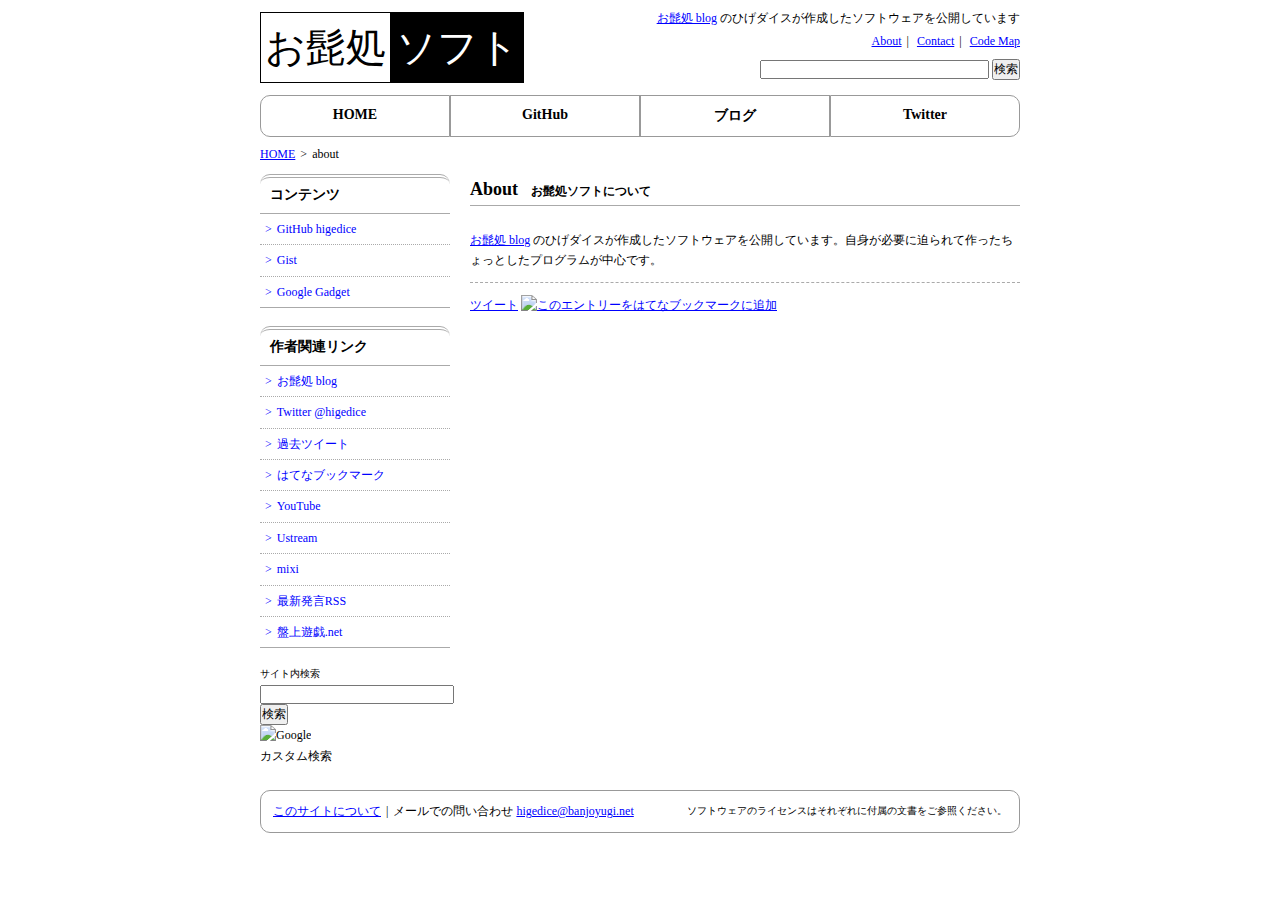
==== about.html @ 169e9191 "The first commit." ====
<!DOCTYPE html>
<html lang="ja">
<head>
	<meta charset="utf-8" />
	<title>お髭処ソフト</title>
	<meta name="keywords" content="ソフト, ソフトウェア, アプリ, bookmarklet, コマンドプロンプト" />
	<meta name="description" content="お髭処 blog のひげダイスが作成したソフトウェアを公開しています。" />
	<link rel="stylesheet" media="screen, tv, print" href="common/css/reset.css" />
	<link rel="stylesheet" media="screen, tv, print" href="common/css/global.css" />
	<link rel="stylesheet" media="screen, tv, print" href="common/css/individual.css" />
	<link rel="stylesheet" media="print" href="common/css/print.css" />
	<!--[if lt IE 9]><script src="http://html5shiv.googlecode.com/svn/trunk/html5.js"></script><![endif]-->
</head>
<body>
<!--========== header_global ==========-->
<header id="header_global" class="clr">
<hgroup>
	<h1 id="logo"><a href="/" style="text-decoration: none;"><span style="background-color: white; color: black; padding: 0.3em 0.1em; border: 1px solid black;">お髭処</span><span style="background-color: black; color: white; padding: 0.3em 0.1em; border: 1px solid black;">ソフト</span></a></h1>
	<h2 id="tagline"><a href="http://d.hatena.ne.jp/higedice/">お髭処 blog</a> のひげダイスが作成したソフトウェアを公開しています</h2>
</hgroup>

<nav id="nav_header_function">
	<h1>お問い合わせ、サイトマップ、サイト内検索のリンク集</h1>
	<ul>
		<li><a href="about.html">About</a></li>
		<li><a href="http://d.hatena.ne.jp/higedice/about">Contact</a></li>
		<li><a href="https://github.com/higedice">Code Map</a></li>
	</ul>

<!-- Google CSE -->
<form action="http://www.google.co.jp/cse" id="cse-search-box">
  <div>
    <input type="hidden" name="cx" value="partner-pub-7145202845742124:5567689728" />
    <input type="hidden" name="ie" value="UTF-8" />
    <input type="text" name="q" size="30" />
    <input type="submit" name="sa" value="検索" />
  </div>
</form>

<script type="text/javascript" src="http://www.google.co.jp/coop/cse/brand?form=cse-search-box&amp;lang=ja"></script>
<!-- /Google CSE -->

</nav>
</header>
<!--========== /header_global ==========-->




<!--========== nav_global ==========-->
<nav id="nav_global" class="clr">
	<h1>主要なカテゴリーのリンク集</h1>
	<ul>
		<li><a href="/">HOME</a></li>
		<li><a href="http://higedice.github.io/">GitHub</a></li>
		<li><a href="http://d.hatena.ne.jp/higedice/">ブログ</a></li>
		<li><a href="http://twitter.com/higedice">Twitter</a></li>
	</ul>
</nav>
<!--========== /nav_global ==========-->




<!--========== nav_directory ==========-->
<nav class="nav_directory clr">
	<h1>パンくずナビゲーション</h1>
	<ul>
		<li><a href="/">HOME</a></li>
		<li>about</li>
	</ul>
</nav>
<!--========== /nav_directory ==========-->




<div id="contents" class="clr">
<div id="contents_main">

<!--========== contents_main ==========-->
<article>
	<header class="header_contents clr">
	<hgroup class="clr">
		<h1>About</h1>
		<h2>お髭処ソフトについて</h2>
	</hgroup>
	<!-- /header_contents --></header>

	<section>
		<p><a href="http://d.hatena.ne.jp/higedice/">お髭処 blog</a> のひげダイスが作成したソフトウェアを公開しています。自身が必要に迫られて作ったちょっとしたプログラムが中心です。</p>
	</section>

	<footer class="footer_contents">
		<aside class="clr">
			<!-- Twitter -->
			<a href="https://twitter.com/share" class="twitter-share-button" data-url="http://higedice.github.io/about.html" data-via="higedice" data-lang="ja" data-count="vertical">ツイート</a>
<script>!function(d,s,id){var js,fjs=d.getElementsByTagName(s)[0],p=/^http:/.test(d.location)?'http':'https';if(!d.getElementById(id)){js=d.createElement(s);js.id=id;js.src=p+'://platform.twitter.com/widgets.js';fjs.parentNode.insertBefore(js,fjs);}}(document, 'script', 'twitter-wjs');</script>
			<!-- /Twitter -->

			<!-- Hatena -->
			<a href="http://b.hatena.ne.jp/entry/http://higedice.github.io/about.html" class="hatena-bookmark-button" data-hatena-bookmark-title="お髭処ソフト" data-hatena-bookmark-layout="vertical-balloon" data-hatena-bookmark-lang="ja" title="このエントリーをはてなブックマークに追加"><img src="http://b.st-hatena.com/images/entry-button/button-only@2x.png" alt="このエントリーをはてなブックマークに追加" width="20" height="20" style="border: none;" /></a>
			<script type="text/javascript" src="http://b.st-hatena.com/js/bookmark_button.js" charset="utf-8" async="async"></script>
			<!-- /Hatena -->

			<!-- Google+ plugin -->
			<div class="g-plusone" data-size="tall" data-href="http://higedice.github.io/about.html"></div>
			<script type="text/javascript">
				window.___gcfg = {lang: 'ja'};
				(function() {
					var po = document.createElement('script'); po.type = 'text/javascript'; po.async = true;
					po.src = 'https://apis.google.com/js/plusone.js';
					var s = document.getElementsByTagName('script')[0]; s.parentNode.insertBefore(po, s);
				})();
			</script>
			<!-- /Google+ plugin -->

			<!-- facebook plugin -->
				<div id="fb-root"></div>
				<script>(function(d, s, id) {
					var js, fjs = d.getElementsByTagName(s)[0];
					if (d.getElementById(id)) return;
					js = d.createElement(s); js.id = id;
					js.src = "//connect.facebook.net/ja_JP/all.js#xfbml=1";
					fjs.parentNode.insertBefore(js, fjs);
					}(document, 'script', 'facebook-jssdk'));
				</script>
				<div class="fb-like" data-href="http://higedice.github.io/about.html" data-send="false" data-layout="box_count" data-width="450" data-show-faces="false"></div>
			<!-- /facebook plugin -->
		</aside>
	<!-- /footer_contents --></footer>

</article>
<!--========== /contents_main ==========-->

<!--/contents_main--></div>





<div id="contents_sub">

	<!--========== contents_sub ==========-->
	<nav id="nav_local">
	<h1>コンテンツ</h1>
	<ul>
		<li><a href="https://github.com/higedice">GitHub higedice</a></li>
		<li><a href="https://gist.github.com/higedice">Gist</a></li>
		<li><a href="http://www.google.co.jp/ig/directory?type=authors&url=higedice%40banjoyugi.net">Google Gadget</a></li>
	</ul>
	</nav>

	<aside id="aside_gallery">
	<h1>作者関連リンク</h1>
	<ul>
		<li><a href="http://d.hatena.ne.jp/higedice/">お髭処 blog</a></li>
		<li><a href="http://twitter.com/higedice">Twitter @higedice</a></li>
		<li><a href="http://d.hatena.ne.jp/higedice+twitter/">過去ツイート</a></li>
		<li><a href="http://b.hatena.ne.jp/higedice/">はてなブックマーク</a></li>
		<li><a href="http://www.youtube.com/user/higedice/">YouTube</a></li>
		<li><a href="http://www.ustream.tv/channel/higedice/">Ustream</a></li>
		<li><a href="http://mixi.jp/show_profile.pl?id=1373447">mixi</a></li>
		<li><a href="http://feedproxy.google.com/life-of-higedice">最新発言RSS</a></li>
		<li><a href="http://www.banjoyugi.net/">盤上遊戯.net</a></li>
	</ul>

	<small>サイト内検索</small>

<style type="text/css">
@import url(http://www.google.com/cse/api/branding.css);
</style>
<div class="cse-branding-right" style="background-color:#FFFFFF;color:#000000">
  <div class="cse-branding-form">
    <form action="http://www.google.co.jp/cse" id="cse-search-box">
      <div>
        <input type="hidden" name="cx" value="partner-pub-7145202845742124:5567689728" />
        <input type="hidden" name="ie" value="UTF-8" />
        <input type="text" name="q" size="25" />
        <input type="submit" name="sa" value="検索" />
      </div>
    </form>
  </div>
  <div class="cse-branding-logo">
    <img src="http://www.google.com/images/poweredby_transparent/poweredby_FFFFFF.gif" alt="Google" />
  </div>
  <div class="cse-branding-text">
    カスタム検索
  </div>
</div>



<script type="text/javascript" src="http://www.google.com/cse/query_renderer.js"></script>
<div id="queries"></div>
<script src="http://www.google.com/cse/api/partner-pub-7145202845742124/cse/5567689728/queries/js?oe=UTF-8&amp;callback=(new+PopularQueryRenderer(document.getElementById(%22queries%22))).render"></script>



</aside>
<!--========== /contents_sub ==========-->


<!--/contents_sub--></div>
<!--/contents--></div>






<!--========== footer_global ==========-->
<footer id="footer_global">
<ul>
	<li><a href="about.html">このサイトについて</a></li>
</ul>
<address>
メールでの問い合わせ
<script>
  document.write('<a href="mai' + 'lto:\u0068\u0069\u0067\u0065\u0064\u0069\u0063\u0065\u0040\u0062\u0061\u006E\u006A\u006F\u0079\u0075\u0067\u0069\u002E\u006E\u0065\u0074">\u0068\u0069\u0067\u0065\u0064\u0069\u0063\u0065\u0040\u0062\u0061\u006E\u006A\u006F\u0079\u0075\u0067\u0069\u002E\u006E\u0065\u0074</a>');
</script>
</address>
<p id="copyright"><small>ソフトウェアのライセンスはそれぞれに付属の文書をご参照ください。</small></p>
</footer>
<!--========== /footer_global ==========-->


<!-- Google Analytics -->
<script type="text/javascript">

  var _gaq = _gaq || [];
  _gaq.push(['_setAccount', 'UA-4906181-11']);
  _gaq.push(['_trackPageview']);

  (function() {
    var ga = document.createElement('script'); ga.type = 'text/javascript'; ga.async = true;
    ga.src = ('https:' == document.location.protocol ? 'https://ssl' : 'http://www') + '.google-analytics.com/ga.js';
    var s = document.getElementsByTagName('script')[0]; s.parentNode.insertBefore(ga, s);
  })();

</script>
<!-- /Google Analytics -->
</body>
</html>
---- common/css/global.css ----
@charset "utf-8";

/* ------------------------- TOC 
setup
wrap around the contents
header
site navigation
footer
contents
 ------------------------- */

/* ============================== setup */
body { color: #000; background-color: #fff; font-size: 12px; }
table { border-collapse: collapse; border-spacing: 0; }
nav h1 { display: none; }

a { color: blue; }
a:link { }
a:visited {  }
a:hover, a:active {  }
a img, a:link img, a:visited img, a:hover img, a:active img { border: none; text-decoration: none; }



/* ============================== wrap around the contents */
body { width: 760px; margin: 0 auto; padding: 0 0 2em; }
#contents { line-height: 1.7; margin: 0 auto; margin-top: 1em; }
#contents_main { width: 550px; float: right; }
#contents_sub { width: 190px; float: left; }



/* ============================== header */
#header_global { padding: 10px 0 0; }
#header_global hgroup { position: relative; }
#header_global hgroup h1 { position: absolute; top: 10px; left: 0; font-size: 40px; }
#header_global hgroup h2 { position: absolute; top: 0; right: 0; }
#nav_header_function { float: right; margin-top: 2em; width: 400px; }
#nav_header_function ul { text-align: right; }
#nav_header_function li { display: inline-block; text-align: right; }
#nav_header_function li:after { content: "|"; padding: 0 5px; }
#nav_header_function li:last-child:after { content: ""; padding: 0; }
#nav_header_function form { margin-top: 10px; text-align: right; }
#nav_header_function input[type="search"] { width: 180px; }



/* ============================== site navigation */
#nav_global { margin-top: 15px; }
#nav_global li { float: left; width: 190px; }
#nav_global a { font-size: 117%; font-weight: bold; color: black; display: block; padding: 10px 0; height: 20px; text-align: center; text-decoration: none; border: 1px solid #999; }
#nav_global a:hover { -moz-box-shadow: 0 0 5px #000; -webkit-box-shadow: 0 0 5px #000; }
#nav_global li:first-child a { border-radius: 10px 0 0 10px; -moz-border-radius: 10px 0 0 10px; -webkit-border-radius: 10px 0 0 10px; }
#nav_global li:last-child a { border-radius: 0 10px 10px 0; -moz-border-radius: 0 10px 10px 0; -webkit-border-radius: 0 10px 10px 0; }

body.about #nav_about a:link,
body.about #nav_about a:visited,
body.about #nav_about a:active,

body.work #nav_work a:link,
body.work #nav_work a:visited,
body.work #nav_work a:active,

body.news #nav_news a:link,
body.news #nav_news a:visited,
body.news #nav_news a:active { zoom: 1.2; margin: -0.2em 0 0 -0.2em; background-color: #ccc; -moz-box-shadow: 0 0 5px #000; -webkit-box-shadow: 0 0 5px #000; }

.nav_directory { margin-top: 10px; }
.nav_directory li { float: left; }
.nav_directory li:after { content: ">"; padding: 0 5px }
.nav_directory li:last-child:after { content: ""; }

#contents_sub { }
#contents_sub h1 { display: block; font-weight: bold; font-size: 117%; padding: 5px 10px 6px; border-radius: 10px 10px 0 0; -moz-border-radius: 10px 10px 0 0; -webkit-border-radius: 10px 10px 0 0; border-top: 4px double #aaa; border-bottom: 1px solid #aaa; }
#contents_sub a { display: block; border-bottom: 1px dotted #aaa; text-decoration: none; padding: 5px; }
#contents_sub li:last-child a { border-bottom: 1px solid #aaa; }
#contents_sub a:before { content: ">"; padding-right: 5px; }
#contents_sub .nav_activ,
#contents_sub a:hover { background-color: #ccc; }
#contents_sub ul { margin-bottom: 15px; }
#contents_sub li { position: relative; }
#contents_sub span { position: absolute; top: 5px; right: 0; }

#contents_sub #nav_category li,
#contents_sub #nav_month li { border-bottom: 1px dotted #aaa; padding: 5px; }
#contents_sub #nav_category li:last-child,
#contents_sub #nav_month li:last-child { border-bottom: 1px solid #aaa; }
#contents_sub #nav_category a,
#contents_sub #nav_month a { display: inline; border-bottom: none;  }

#aside_gallery { margin-top: 1.5em; }



/* ============================== footer */
#footer_global { margin-top: 2em; padding: 1em; border: 1px solid #ccc; border: 1px solid #999; border-radius: 10px; -moz-border-radius: 10px; -webkit-border-radius: 10px; }
#footer_global ul { float: left; }
#footer_global ul li { float: left; }
#footer_global li:after { content: "|"; padding: 0 5px }
#footer_global address { float: left; }
#footer_global #copyright { float: right; }



/* ============================== contents */
/* header_contents */
.header_contents { border-bottom: solid 1px #aaa; }
.header_contents hgroup { float: left; }
.header_contents h1 { font-size: 150%; font-weight: bold; display: inline; }
.header_contents h2 { padding-left: 10px; display: inline; font-weight: bold; }
#contents .header_contents .back_link { float: right; margin-top: 0; padding-top: 0.6em; }
/* heading */
#contents>article>section>h1,
#contents>section>section>h1 { font-size: 117%; margin-top: 1.5em; font-weight: bold; border-bottom: 1px dotted #666; }
#contents>article>section>section>h1,
#contents>section>section>section>h1,
#contents>#contents_main>article>section>section>h1 { margin-top: 1.5em; font-weight: bold; }
#contents>article>section>section>section>h1,
#contents>section>section>section>section>h1 { margin-top: 1em; }
#contents>#contents_main>article>section { border-bottom: dashed 1px #aaa; padding: 1em 0}


/* paragraph */
#contents p { margin-top: 1em; }
#contents p.lead { margin-top: 1.5em; font-size: 117%; }
.note { font-size: 84%; color: gray; }
ul.note { margin-top: 15px; }
#contents .bt_submit { margin-top: 10px; text-align: center; }
/* footer_contents */
.footer_contents { margin-top: 1em; }
/* nav in contents area */
.nav_categorytop:before { content: ">"; padding-right: 5px; }
.nav_pagetop { float: right; }
.nav_pagetop:before { content: "^"; padding-right: 3px; }
/* list */
.circle_list { margin-top: 1em }
.circle_list li { list-style-type: disc; margin-left: 2em }
.nav_internal { margin-top: 1.5em }
.nav_internal li { display: inline; margin-right: 1.5em }
.nav_internal li:before { content: "v"; padding-right: 5px; }
.circle_list li a { color: #000; border: none; }
.nav_internal_category { margin-top: 20px; }
.bullet_link:before { content: ">"; padding-right: 5px; }
ul.bullet_link { margin-left: 1em; }
ul.bullet_link:before { content: ""; padding-right: 0; }
ul.bullet_link li a:before { content: ">"; padding-right: 5px; }
/* pagination */
.pagination { margin-top: 10px; }
.pagination ul {  }
.pagination li { float: left; }
.pagination a { text-decoration: none; -webkit-box-shadow: inset 0 0 2px 0px #666;
-moz-box-shadow: inset 0 0 2px 0px #666;
box-shadow: inset 0 0 2px 0px #666; border-radius: 4px; -moz-border-radius: 4px; -webkit-border-radius: 4px; display: block; margin-right: 5px; padding: 3px 5px; border: 1px solid #666; }
.pagination a:hover { background-color: silver; }
.pagination b { float: left; border-radius: 4px; -moz-border-radius: 4px; -webkit-border-radius: 4px; display: block; margin-right: 5px; padding: 3px 5px; color: white; border: 1px solid black; background-color: navy; }
/* form */
.required { color: #f00; font-style: normal; }
.entry_form { -webkit-box-shadow: inset 0 0 5px 0px #ccc; -moz-box-shadow: inset 0 0 5px 0px #ccc; box-shadow: inset 0 0 5px 0px #ccc; margin-top: 3px; border: 1px solid #666; padding: 10px; border-radius: 10px; -moz-border-radius: 10px; -webkit-border-radius: 10px; }
.form_table { width: 100%; border-top: 1px solid #ccc; margin-top: 10px; }
.form_table th,
.form_table td { font-weight: normal; text-align: left; padding: 10px 20px 10px 10px; border-bottom: 1px solid #ccc; }
.form_table input { width: 120px; }
.form_table label input { margin-left: 5px; }
.form_table textarea { vertical-align: top; width: 300px; }
.form_table textarea { height: 100px; }
#form_email,
#form_tel { width: 300px; }
---- common/css/individual.css ----
@charset "utf-8";

/* ------------------------- TOC
about
work
news
contact
sitemap
 ------------------------- */

/* ============================== about */
.about_table { margin-top: 10px; }
.about_table th { padding: 10px 0; vertical-align: top; }
.about_table td { padding: 10px 0 10px 20px; vertical-align: top; }



/* ============================== work */
/* index */
.work_search { -webkit-box-shadow: inset 0 0 1px 0px #ccc;
-moz-box-shadow: inset 0 0 1px 0px #ccc;
box-shadow: inset 0 0 1px 0px #ccc; margin-top: 10px; border: 1px solid #aaa; padding: 6px 10px 10px; border-radius: 5px; -moz-border-radius: 5px; -webkit-border-radius: 5px; }
.work_search h1 { display: block; padding: 0 0 5px; margin-bottom: 10px; border-bottom: 1px solid silver; font-weight: bold; }
#contents .work_search p { margin: 5px 0 0; }
.work_search input[type="submit"] { width: 100px; }

#work_list { margin-top: 10px; border-top: 1px solid #000; }
#work_list a { display: block; text-decoration: none; color: #333; }
#work_list a:hover { background-color: #eee; }
#work_list article { padding: 10px 0; border-bottom: 1px solid #000; }
#work_list img { float: left; margin-right: 10px; border: 1px solid #aaa; -webkit-box-shadow: 0 0 5px 0px #ccc; -moz-box-shadow: 0 0 5px 0px #ccc; box-shadow: 0 0 5px 0px #ccc; }
#work_list h1 { font-weight: bold; font-size: 134%; border-bottom: 1px solid #aaa; }
/* detail */
.sec_capture { margin-top: 15px; }
.cap_toppage { }
.cap_img { padding: 10px; -webkit-box-shadow: 0 0 10px 0px #ccc; -moz-box-shadow: 0 0 10px 0px #ccc; box-shadow: 0 0 10px 0px #ccc; }
#contents .sec_capture p { margin-top: 0; }
#contents .sec_capture p.site_category { margin-top: 10px; }
#sec_figure figure { margin-top: 15px; }
#sec_figure .h5_lb_smallscreen { margin-left: 0; margin-right: 0; }
#sec_figure video { width: 360px; -webkit-box-shadow: 0 0 10px 0px #ccc; -moz-box-shadow: 0 0 10px 0px #ccc; box-shadow: 0 0 10px 0px #ccc; border: none; }
#sec_figure .h5_lb_player img.poster { border: none; }



/* ============================== news */
/* index */
#news_list { margin-top: 10px; border-top: 1px solid #ccc; }
#news_list a { display: block; text-decoration: none; color: #333; }
#news_list a:hover { background-color: #eee; }
#news_list article { padding: 10px 0; border-bottom: 1px solid #ccc; }
#news_list time { float: left; margin-right: 10px; padding: 5px; display: block; background-color: #666; width: 5em; border-radius: 5px; -moz-border-radius: 5px; -webkit-border-radius: 5px; color: white; text-align: center; font-weight: bold; }
#news_list div { overflow: hidden; }
#news_list h1 { font-weight: bold; font-size: 134%; }
#contents #news_list p { margin-top: 0; }
#feed { -webkit-box-shadow: inset 0 0 1px 0px #ccc; -moz-box-shadow: inset 0 0 1px 0px #ccc; box-shadow: inset 0 0 1px 0px #ccc; border: 1px solid #999; border-radius: 5px; -moz-border-radius: 5px; -webkit-border-radius: 5px; color: white; }
#feed p { margin-top: 0; }
#feed a { border-bottom: 0; }
/* detail */
.news .header_contents {  }
.news .header_contents time { float: left; margin-right: 10px; padding: 5px; display: block; background-color: #666; width: 5em; border-radius: 5px; -moz-border-radius: 5px; -webkit-border-radius: 5px; color: white; text-align: center; font-weight: bold; }
.news .header_contents hgroup { float: none; overflow: hidden; }
.news .header_contents h1 { display: block; font-weight: bold; font-size: 134%; }
.news .header_contents h2 { display: block; padding-left: 0; }
.news #contents .header_contents p { margin-top: 3px; margin-left: 80px; }
#comments { margin-top: 30px; padding-top: 15px; border-top: 3px double #333; }
#comments h1.hd_lv2 { margin-top: 0; }
#trackback { margin-top: 20px; }
#comments address,
#trackback address { display: inline; }
#comments article,
#trackback article { padding-bottom: 10px; border-bottom: 1px solid #ccc; }
#comments form input,
#comments form textarea { vertical-align: top; width: 300px; }
#trackback h1 { font-weight: bold; margin-top: 10px; }
#trackback p { margin-top: 0; }
#trackback_url { margin-top: 15px; }
#trackback_url input { margin-top: 5px; width: 100%; }
.comment_info { text-align: right; }



/* ============================== contact */
.contact_number { font-weight: bold; color: #c33; font-size: 134%; }



/* ============================== sitemap */
.sitemap #contents_main section { margin-top: 10px; }
---- common/css/print.css ----
@charset "utf-8";
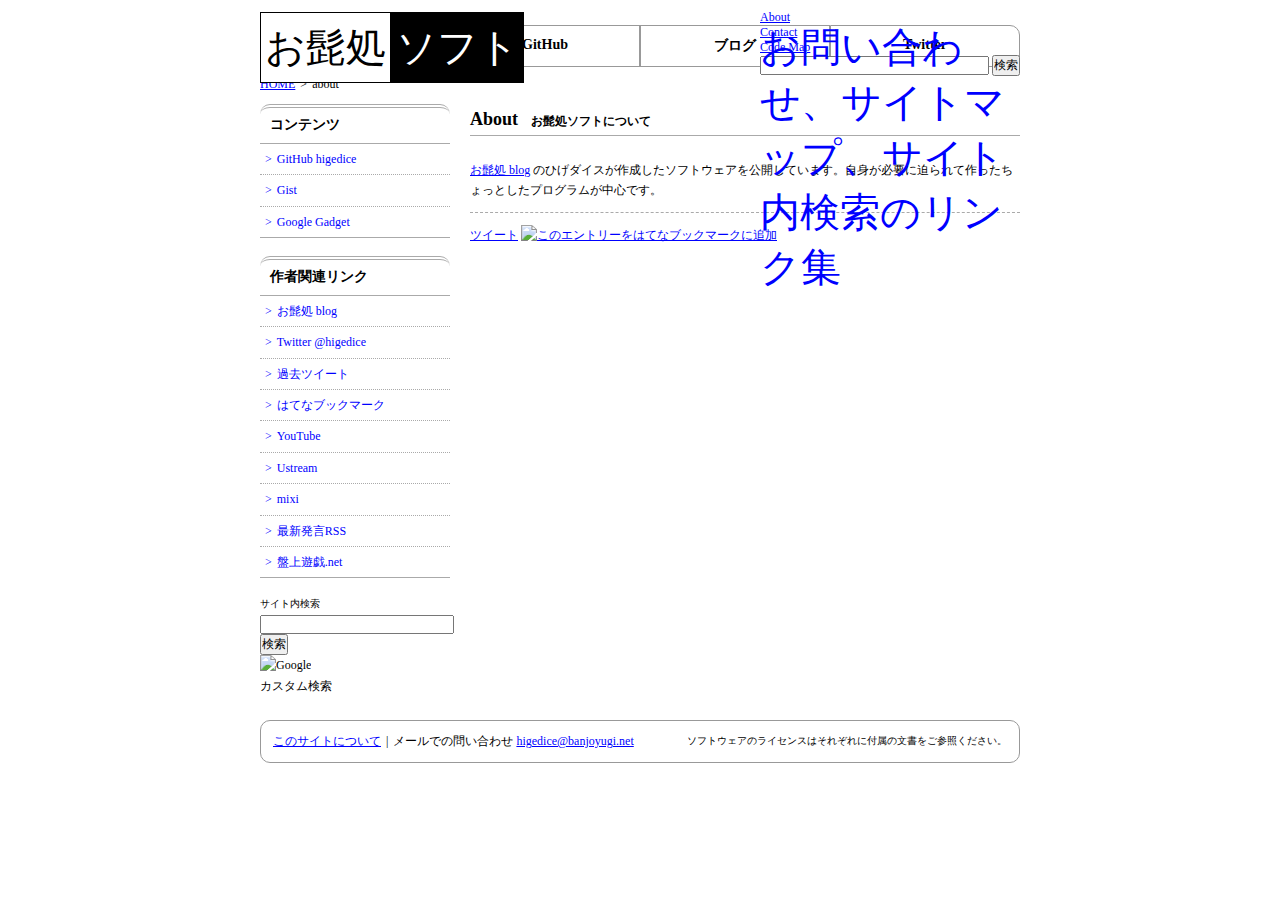
==== commit 7c1e05d9: "Add title for link to the blog" ====
--- a/about.html
+++ b/about.html
@@ -16,7 +16,7 @@
 <header id="header_global" class="clr">
 <hgroup>
 	<h1 id="logo"><a href="/" style="text-decoration: none;"><span style="background-color: white; color: black; padding: 0.3em 0.1em; border: 1px solid black;">お髭処</span><span style="background-color: black; color: white; padding: 0.3em 0.1em; border: 1px solid black;">ソフト</span></a></h1>
-	<h2 id="tagline"><a href="http://d.hatena.ne.jp/higedice/">お髭処 blog</a> のひげダイスが作成したソフトウェアを公開しています</h2>
+	<h2 id="tagline"><a href="http://d.hatena.ne.jp/higedice/" title="ドイツのものを中心としたボードゲーム・カードゲームのプレイ記録・感想を中心としたブログです。最新のドイツゲームから、紀元前から伝わるゲーム、旧西ドイツ製のレアゲーム、日本伝統の博打まで幅広くプレイしています。>お髭処 blog</a> のひげダイスが作成したソフトウェアを公開しています</h2>
 </hgroup>
 
 <nav id="nav_header_function">
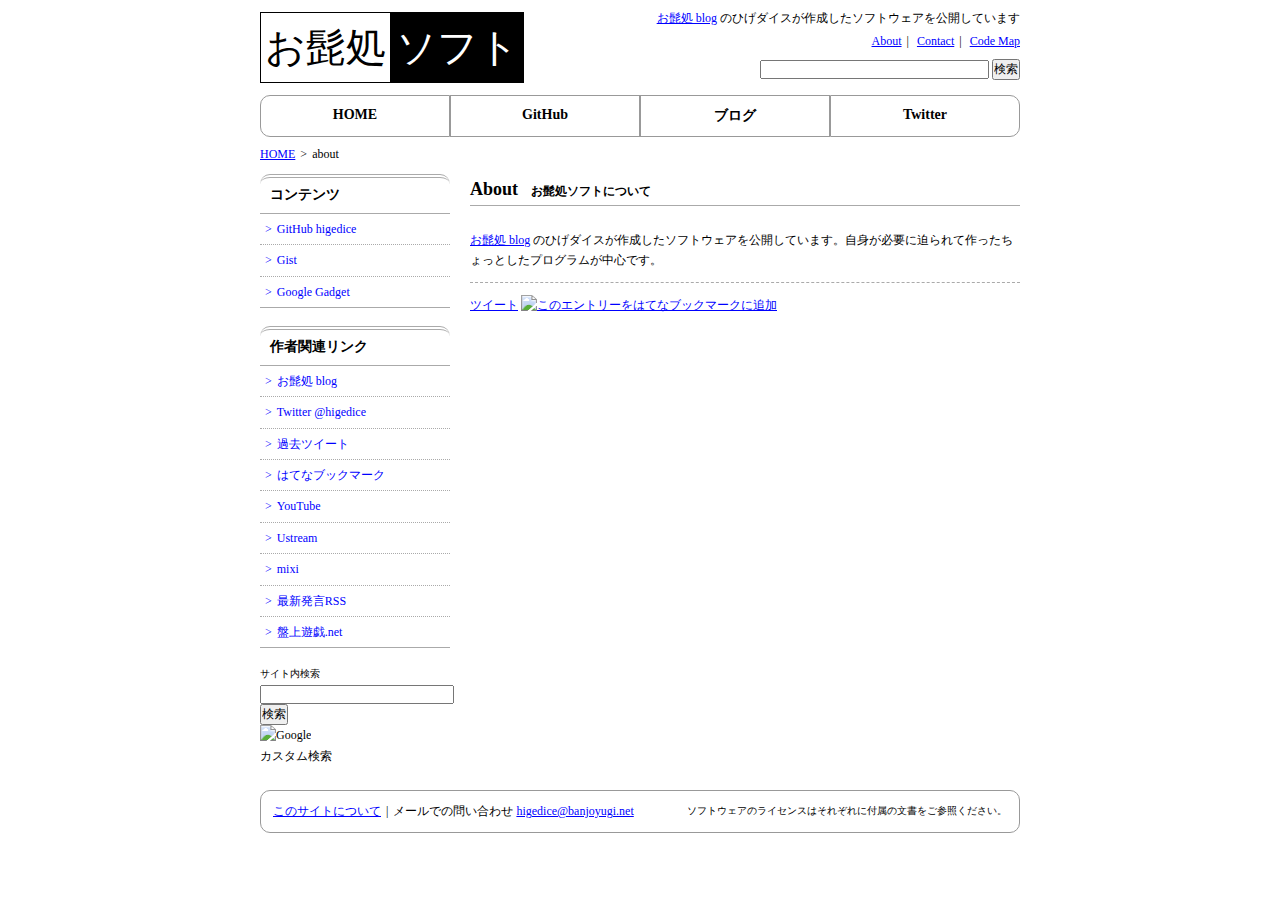
==== commit 93f30f5f: "fix coding miss" ====
--- a/about.html
+++ b/about.html
@@ -16,7 +16,7 @@
 <header id="header_global" class="clr">
 <hgroup>
 	<h1 id="logo"><a href="/" style="text-decoration: none;"><span style="background-color: white; color: black; padding: 0.3em 0.1em; border: 1px solid black;">お髭処</span><span style="background-color: black; color: white; padding: 0.3em 0.1em; border: 1px solid black;">ソフト</span></a></h1>
-	<h2 id="tagline"><a href="http://d.hatena.ne.jp/higedice/" title="ドイツのものを中心としたボードゲーム・カードゲームのプレイ記録・感想を中心としたブログです。最新のドイツゲームから、紀元前から伝わるゲーム、旧西ドイツ製のレアゲーム、日本伝統の博打まで幅広くプレイしています。>お髭処 blog</a> のひげダイスが作成したソフトウェアを公開しています</h2>
+	<h2 id="tagline"><a href="http://d.hatena.ne.jp/higedice/" title="ドイツのものを中心としたボードゲーム・カードゲームのプレイ記録・感想を中心としたブログです。最新のドイツゲームから、紀元前から伝わるゲーム、旧西ドイツ製のレアゲーム、日本伝統の博打まで幅広くプレイしています。">お髭処 blog</a> のひげダイスが作成したソフトウェアを公開しています</h2>
 </hgroup>
 
 <nav id="nav_header_function">
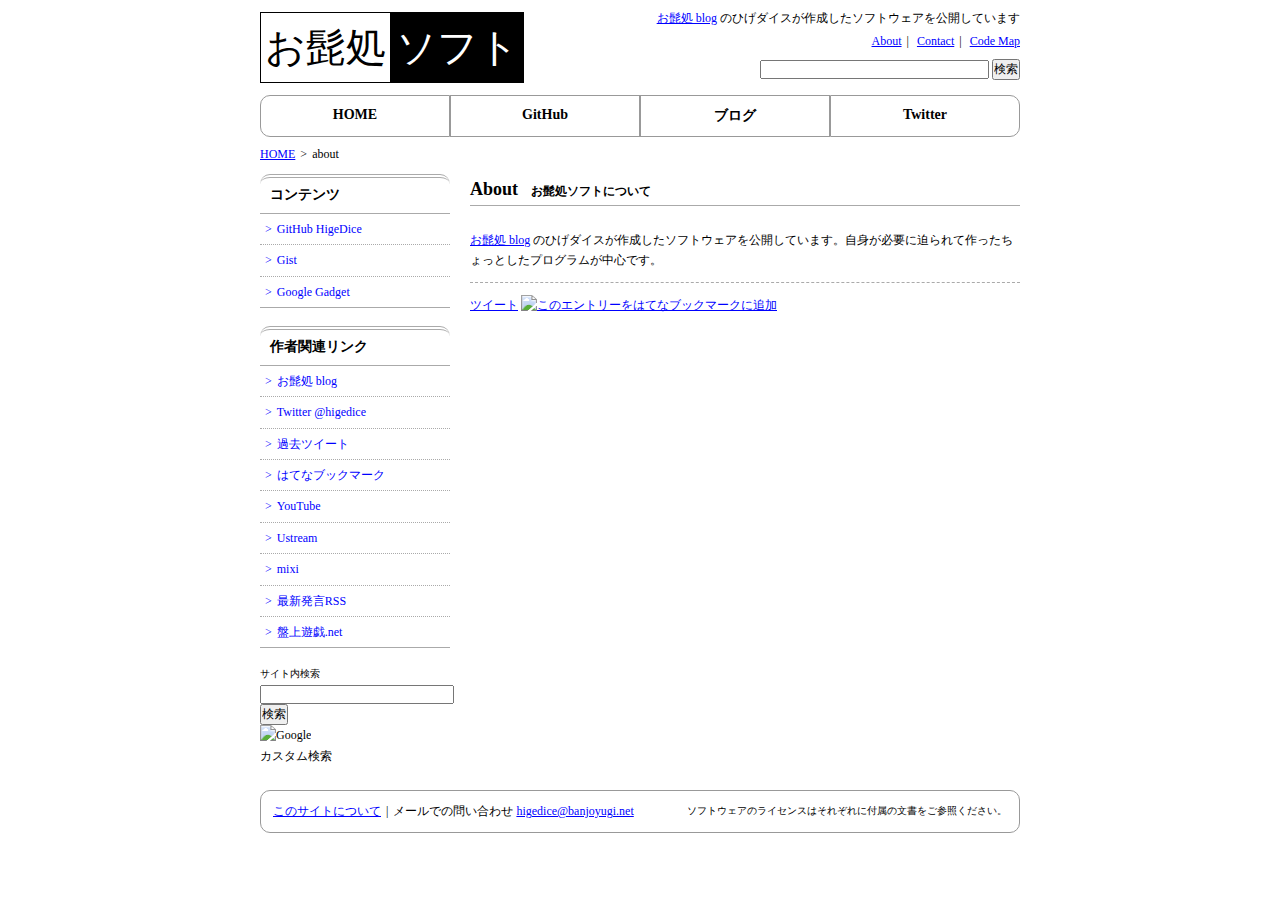
==== commit 4e813bb0: "fix link to my GitHub user page" ====
--- a/about.html
+++ b/about.html
@@ -52,7 +52,7 @@
 	<h1>主要なカテゴリーのリンク集</h1>
 	<ul>
 		<li><a href="/">HOME</a></li>
-		<li><a href="http://higedice.github.io/">GitHub</a></li>
+		<li><a href="http://github.com/higedice">GitHub</a></li>
 		<li><a href="http://d.hatena.ne.jp/higedice/">ブログ</a></li>
 		<li><a href="http://twitter.com/higedice">Twitter</a></li>
 	</ul>
@@ -145,7 +145,7 @@
 	<nav id="nav_local">
 	<h1>コンテンツ</h1>
 	<ul>
-		<li><a href="https://github.com/higedice">GitHub higedice</a></li>
+		<li><a href="http://github.com/higedice">GitHub HigeDice</a></li>
 		<li><a href="https://gist.github.com/higedice">Gist</a></li>
 		<li><a href="http://www.google.co.jp/ig/directory?type=authors&url=higedice%40banjoyugi.net">Google Gadget</a></li>
 	</ul>
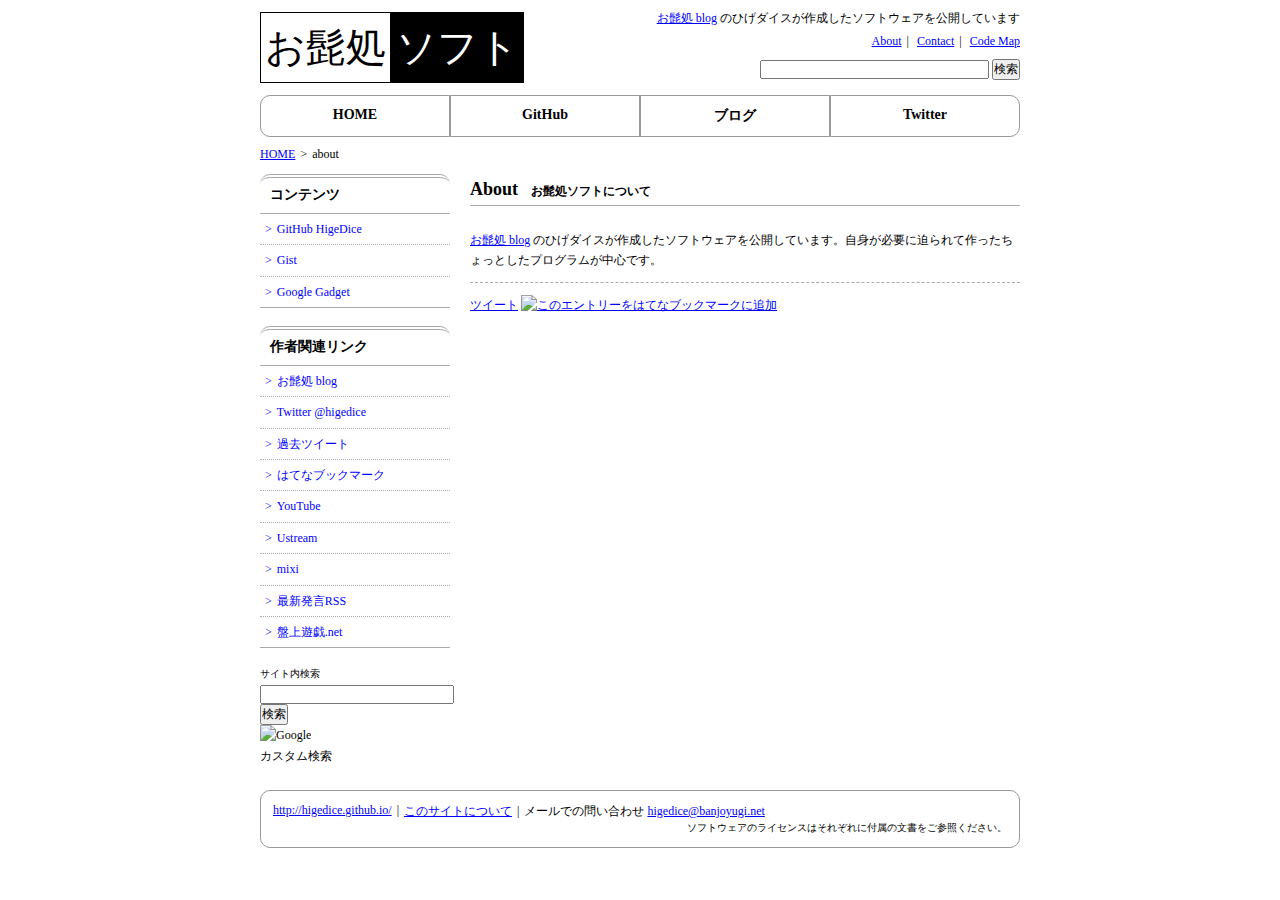
==== commit d916eea5: "add URI of HOME" ====
--- a/about.html
+++ b/about.html
@@ -212,6 +212,7 @@
 <!--========== footer_global ==========-->
 <footer id="footer_global">
 <ul>
+	<li><a href="http://higedice.github.io/">http://higedice.github.io/</a></li>
 	<li><a href="about.html">このサイトについて</a></li>
 </ul>
 <address>
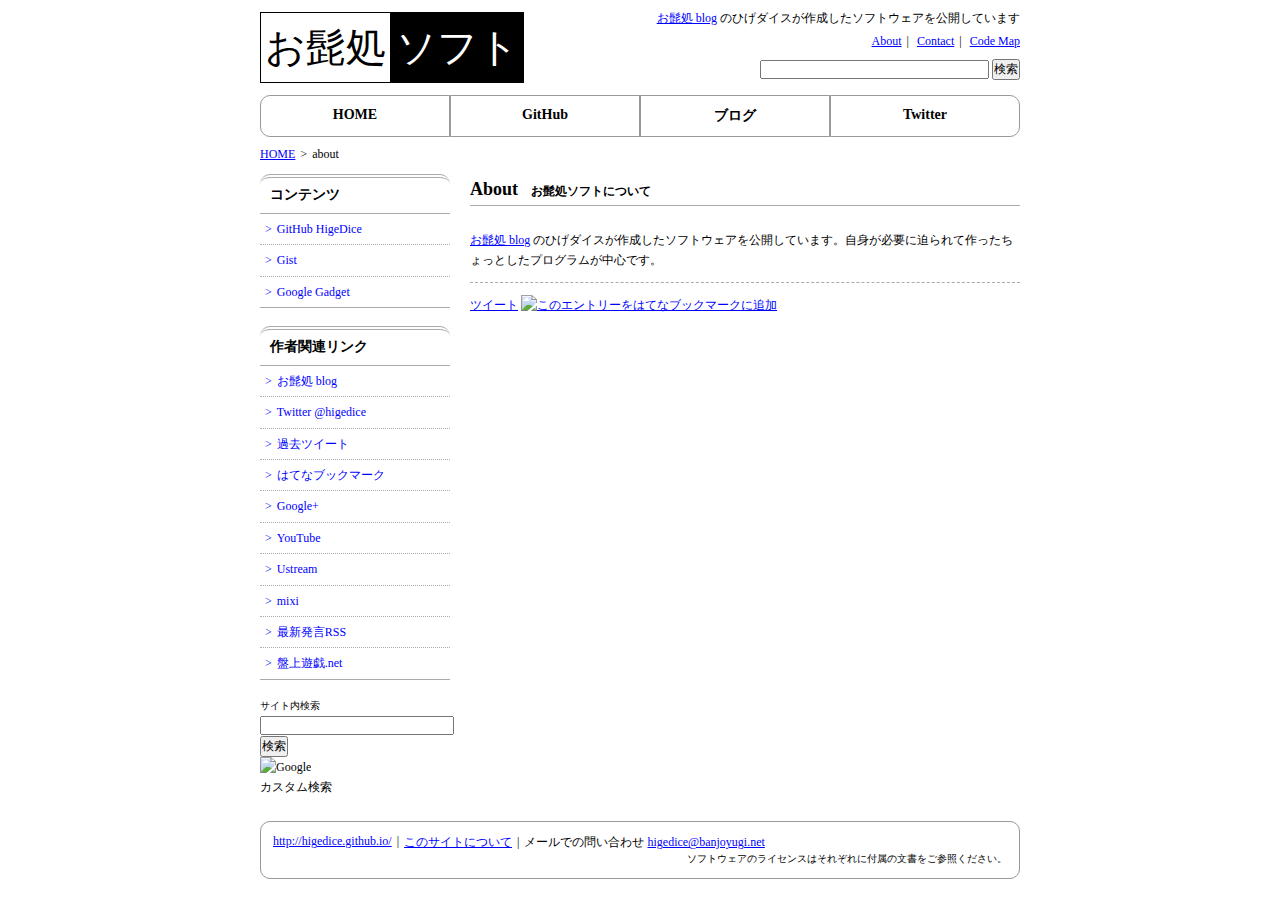
==== commit 20ab6f3b: "Add link to Google plus page" ====
--- a/about.html
+++ b/about.html
@@ -10,6 +10,7 @@
 	<link rel="stylesheet" media="screen, tv, print" href="common/css/individual.css" />
 	<link rel="stylesheet" media="print" href="common/css/print.css" />
 	<!--[if lt IE 9]><script src="http://html5shiv.googlecode.com/svn/trunk/html5.js"></script><![endif]-->
+	<link href="https://plus.google.com/100020280143571989652" rel="publisher" />
 </head>
 <body>
 <!--========== header_global ==========-->
@@ -158,6 +159,8 @@
 		<li><a href="http://twitter.com/higedice">Twitter @higedice</a></li>
 		<li><a href="http://d.hatena.ne.jp/higedice+twitter/">過去ツイート</a></li>
 		<li><a href="http://b.hatena.ne.jp/higedice/">はてなブックマーク</a></li>
+		<li><a href="https://plus.google.com/100020280143571989652"
+rel="publisher">Google+</a></li>
 		<li><a href="http://www.youtube.com/user/higedice/">YouTube</a></li>
 		<li><a href="http://www.ustream.tv/channel/higedice/">Ustream</a></li>
 		<li><a href="http://mixi.jp/show_profile.pl?id=1373447">mixi</a></li>
